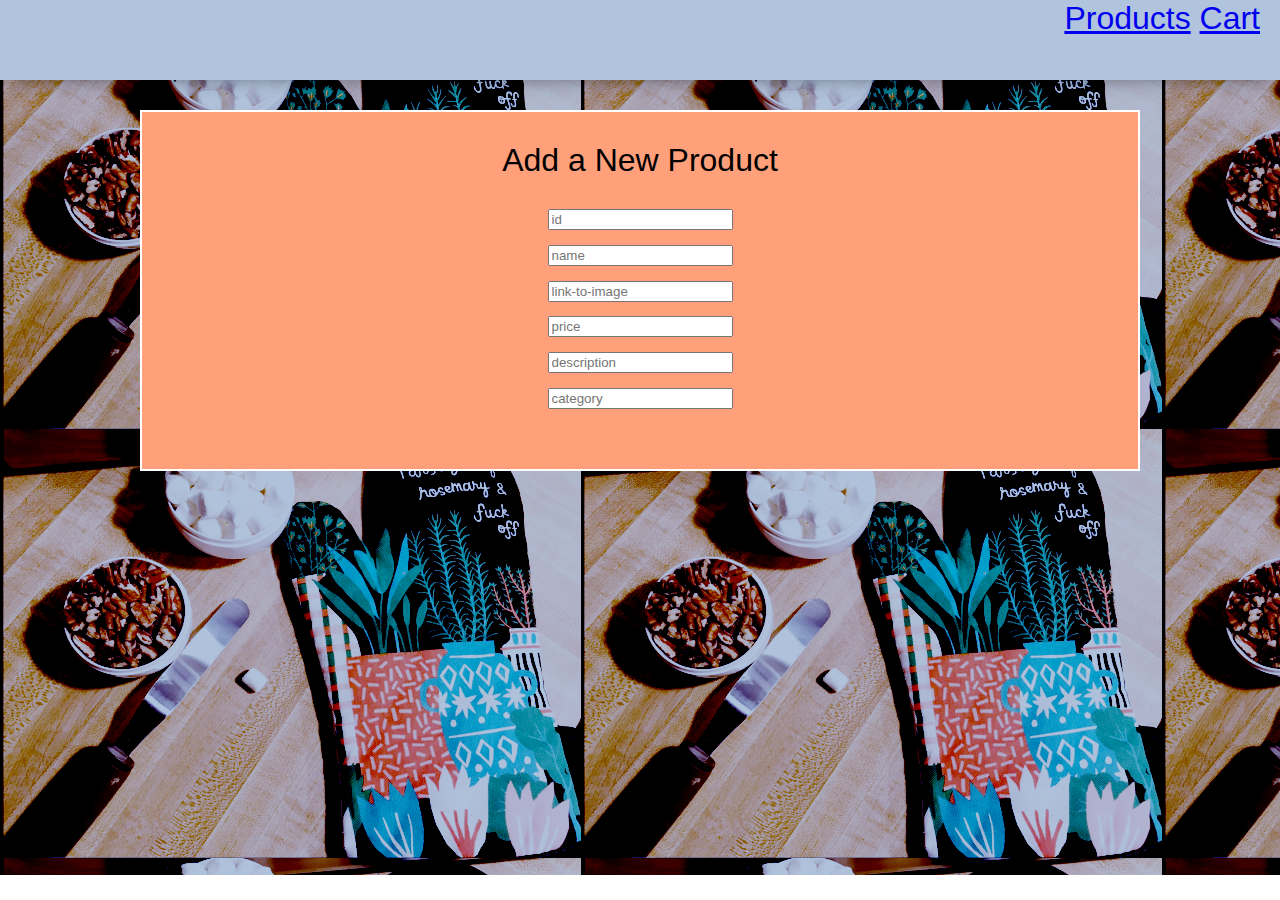
==== admin/index.html @ 2cee2994 "added more css, admin page and local storage functionality" ====
<!DOCTYPE html>
<html lang="en">

<head>
    <meta charset="UTF-8">
    <meta name="viewport" content="width=device-width, initial-scale=1.0">
    <meta http-equiv="X-UA-Compatible" content="ie=edge">
    <link href="https://fonts.googleapis.com/css2?family=Titillium+Web:wght@300&display=swap" rel="stylesheet">
    <link rel="stylesheet" href="../styles/reset.css">
    <link rel="stylesheet" href="../styles/common/main.css">
    <link rel="stylesheet" href="../styles/admin.css">
    
    
    <title>Quarantine Kitchen: Cart</title>
</head>

<body>
    <header>
        <div class="gutter-right logo">
            <a href="../products">Products</a>
            <a href="../cart">Cart</a>
        </div>
    </header>
    <main>
        <section class="main-section">
            Add a New Product
            <form action="submit">
                    <input placeholder="id" >
                    <input placeholder="name">
                    <input placeholder="link-to-image">
                    <input placeholder="price">
                    <input placeholder="description">
                    <input placeholder="category">
            </form>
        </section>
    </main>
    <footer>
        
    </footer>

    <script type="module" src="./cart.js"></script>
</body>

</html>
---- styles/common/main.css ----
body {
    --color1: #ffffff;
    --color2: #ffffff;
    --color3: #ffffff;
    --color4: #ffffff;
    --color5: #ffffff;

    /* https://coolors.co/generate and click export -> scss to get the colors to copy and paste below*/
    /* --color1: hsla(349, 69%, 76%, 1);
    --color2: hsla(207, 67%, 44%, 1);
    --color3: hsla(200, 61%, 56%, 1);
    --color4: hsla(187, 41%, 94%, 1);
    --color5: hsla(170, 28%, 95%, 1); */

    /* --color1: hsla(45, 86%, 83%, 1);
    --color2: hsla(135, 65%, 98%, 1);
    --color3: hsla(315, 37%, 86%, 1);
    --color4: hsla(45, 73%, 98%, 1);
    --color5: hsla(224, 40%, 79%, 1); */
    
    --header-height: 80px;
    --shadow: 0px 10px 20px -12px rgba(0,0,0,0.45);
    --gutter: 30px;
    --footer-height: 25px;
    background-image: url('/assets/Q-Kitchen.PNG');
    font-family: Impact, Haettenschweiler, 'Arial Narrow Bold', sans-serif;
    font-size: 2em;
    background-blend-mode: color-burn;
    /* background-color: var(--color2); */
}


main {
    display: flex;
    flex-direction: column;
    justify-content: center;
    align-items: center;
    margin-bottom: calc(var(--footer-height));
}

section {
    background-color: var(--color5);
    width: 1000px;
    max-width: 80%;
    display: flex;
    flex-direction: column;
    justify-content: center;
    align-items: center;
    padding-top: var(--gutter);
    padding-bottom: var(--gutter);
    margin-top: var(--gutter);
    margin-bottom: var(--gutter);
    border: solid 2px var(--color1);
}

header {
    display: flex;
    justify-content: flex-end;
    background-color: mediumaquamarine;
    width: 100%;
    height: var(--header-height);
    box-shadow: var(--shadow);
}

footer {
    display: flex;
    justify-content: flex-end;
    background-color: var(--color3);
    box-shadow: var(--shadow);
}

h2 {
    font-size: 1.8rem;
    font-weight: bold;
}

.gutter-right {
    margin-right: 20px;
}

.main-logo {
    animation: pulse 5s infinite ease-in-out;
}

header img {
    height: var(--header-height);
}

content {
    width: 80%;
}

p {
    margin: var(--gutter);
}

footer {
    position: fixed;
    width: 100%;
    bottom: 0;
    height: var(--footer-height);
    display: flex;
    justify-content: flex-end;
    background-color: var(--color3);
    box-shadow: var(--shadow);
}

@keyframes pulse {
    20% {
        transform: rotate3d(-10, -10, -10, 50deg) scale(1.2);
    }

    40% {
        transform: rotate3d(10, 10, -10, 50deg) scale(1);
    }

    60% {
        transform: rotate3d(-10, 10, 10, 50deg) scale(1.2);
        }

    80% {
        transform: rotate3d(10, 10, 10, 50deg) scale(1);
    }

    }
---- styles/admin.css ----
body {
    background-color: lightsteelblue;
     /* background-image: url('../assets/pattern.jpg'); */
}

header {
    background-color: lightsteelblue;
}

section {
    background-color: lightsalmon;
}

form {
    display: flex;
    flex-direction: column;
    height: 200px;
    width: 300px;
    margin: 30px;
    justify-content: space-between;
    align-items: center;
    font-size: 20px;
}
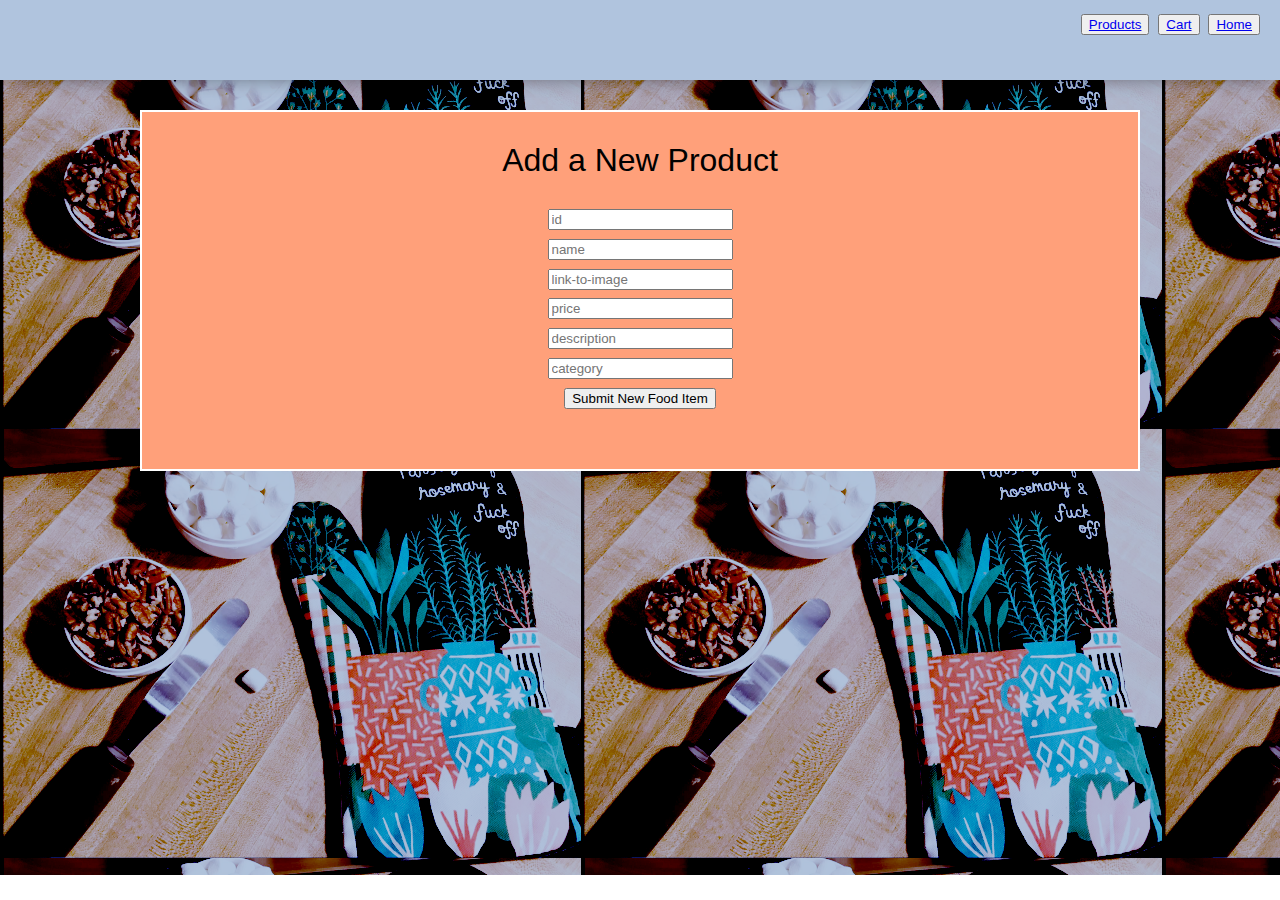
==== commit 4fe7abd4: "added seedandgetproducts, addFood function, tried testing" ====
--- a/admin/index.html
+++ b/admin/index.html
@@ -17,20 +17,22 @@
 <body>
     <header>
         <div class="gutter-right logo">
-            <a href="../products">Products</a>
-            <a href="../cart">Cart</a>
+            <button><a href="../products">Products</a></button>
+            <button><a href="../cart">Cart</a></button>
+            <button><a href="../index.html">Home</a></button>
         </div>
     </header>
     <main>
         <section class="main-section">
             Add a New Product
-            <form action="submit">
-                    <input placeholder="id" >
-                    <input placeholder="name">
-                    <input placeholder="link-to-image">
-                    <input placeholder="price">
-                    <input placeholder="description">
-                    <input placeholder="category">
+            <form>
+                    <input placeholder="id" name="id">
+                    <input placeholder="name" name=name>
+                    <input placeholder="link-to-image" name="image">
+                    <input placeholder="price" name="price">
+                    <input placeholder="description" name="description">
+                    <input placeholder="category" name="category">
+                    <button>Submit New Food Item</button>
             </form>
         </section>
     </main>
@@ -38,7 +40,7 @@
         
     </footer>
 
-    <script type="module" src="./cart.js"></script>
+    <script type="module" src="./admin.js"></script>
 </body>
 
 </html>